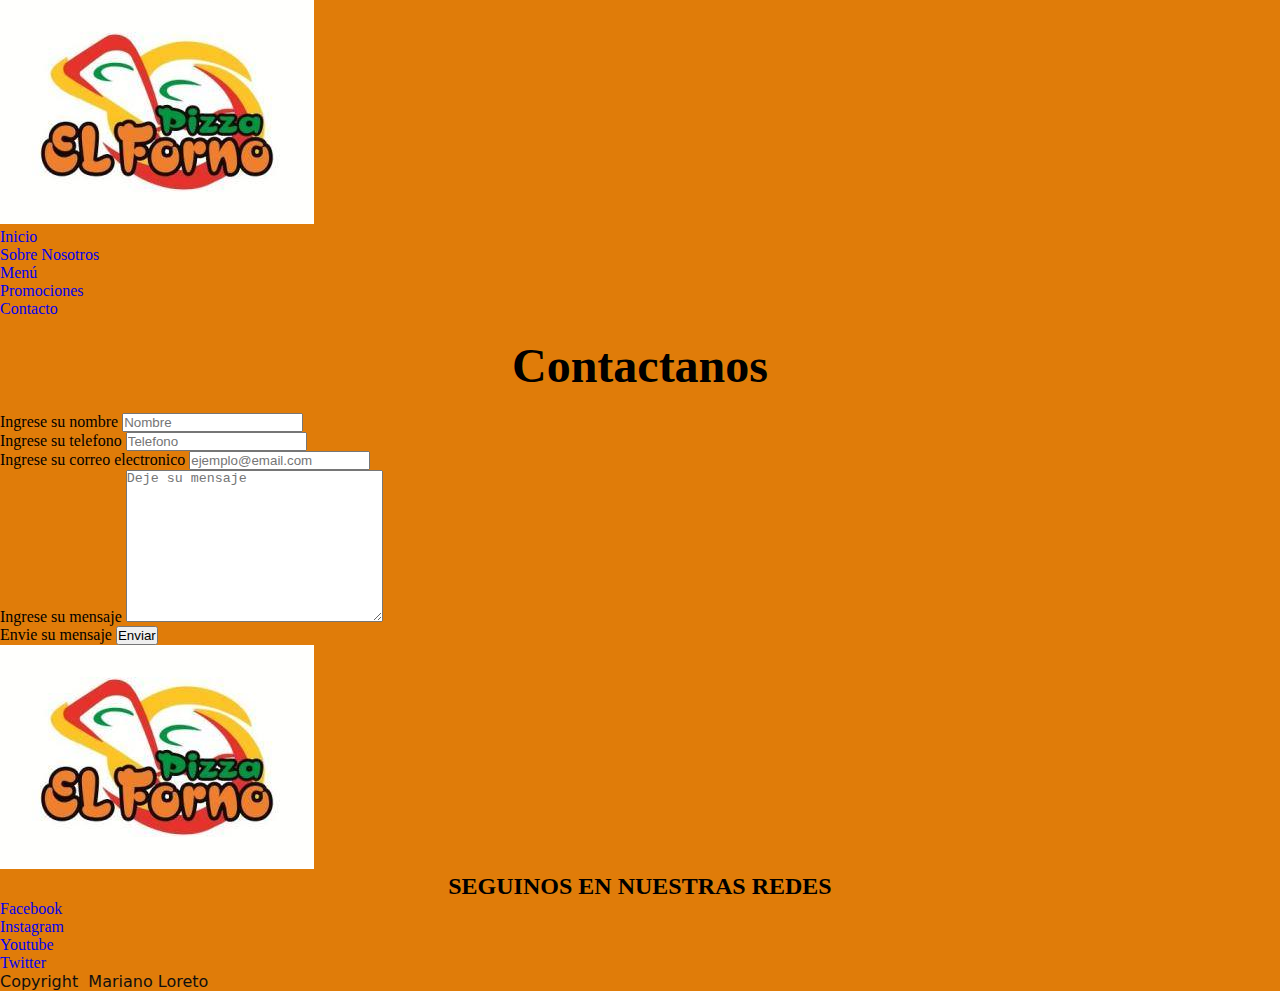
==== pages/contacto.html @ 1bb4990b "Se agrega diseño a index y a seccion sobre nosotros" ====
<!DOCTYPE html>
<html lang="en">

<head>
    <meta charset="UTF-8">
    <meta http-equiv="X-UA-Compatible" content="IE=edge">
    <meta name="viewport" content="width=device-width, initial-scale=1.0">
    <title>Contacto | El Forno Pizza</title>
    <link rel="stylesheet" href="../css/styles.css">
</head>

<body>

    <header>

        <div>
            <img src="../img/forno.jpg" alt="Logo">
        </div>

        <nav>
            <ul>
                <li><a href="../index.html">Inicio</a></li>
                <li><a href="./nosotros.html">Sobre Nosotros</a></li>
                <li><a href="./menu.html">Menú</a></li>
                <li><a href="./promociones.html">Promociones</a></li>
                <li><a href="./contacto.html">Contacto</a></li>
            </ul>
        </nav>

    </header>

    <main>

        <section>

            <h2>Contactanos</h2>
            <form action="">
                <div>
                    <label for="nombre">Ingrese su nombre</label>
                    <input id="nombre" type="text" placeholder="Nombre">
                </div>

                <div>
                    <label for="telefono">Ingrese su telefono</label>
                    <input id="telefono" type="text" placeholder="Telefono">
                </div>

                <div>
                    <label for="email">Ingrese su correo electronico</label>
                    <input id="email" type="email" placeholder="ejemplo@email.com">
                </div>

                <div>
                    <label for="mensaje">Ingrese su mensaje</label>
                    <textarea name="" id="mensaje" cols="30" rows="10" placeholder="Deje su mensaje"></textarea>
                </div>

                <div>
                    <label for="enviar">Envie su mensaje</label>
                    <input id="enviar" type="submit" value="Enviar">
                </div>

            </form>

        </section>

    </main>

    <footer>
        <div>
            <img src="../img/forno.jpg" alt="Logo">
        </div>
        <div>
            <h2>SEGUINOS EN NUESTRAS REDES</h2>
            <ul>
                <li> <a href="https://www.facebook.com" target="_blank">Facebook</a> <img src="" alt=""></li>
                <li> <a href="https://www.instagram.com" target="_blank">Instagram</a> <img src="" alt=""></li>
                <li> <a href="https://www.youtube.com" target="_blank">Youtube</a> <img src="" alt=""></li>
                <li> <a href="https://www.twitter.com" target="_blank">Twitter</a> <img src="" alt=""></li>
            </ul>
        </div>

        <p>Copyright <img src="" alt=""> Mariano Loreto</p>

    </footer>
</body>

</html>
---- css/styles.css ----
* {
    padding: 0;
    margin: 0;
    box-sizing: border-box;
    }

 

.mapa {
    display: flex;
    flex-direction: column;
    align-items: center;
}

.patio {
    width: 40%;
    padding: 10px ;
    
}

.salon {
    width: 55%;
    
}



a {
    text-decoration: none;
}

img {
    max-width: 100%;
}


h1 {
    font-size: 3rem;
    font-family: 'Franklin Gothic Medium';
    padding: 10px;
    margin: 20px;
    text-align: center;
    }


body {
    background-color: rgb(224, 124, 9);
}


p {
    font-size: 1rem;
    font-family: system-ui;
    color: rgb(15, 15, 15);
}


section h2 {
    font-family:'Franklin Gothic Medium';
    font-size: 3rem;
    padding: 20px;
    text-align: center;
}


h3 {
    font-family: 'Oooh Baby', cursive;
    font-size: 2rem;
    margin: 20px;
    text-align: center;
}



article h3 {
    padding: 10px;
}


article p {
    padding: 10px;
}


div p {
    padding: 10px;
}


article address ul {
    padding: 10px;
    font-family: cursive;
    font-size: 1rem;
    }


iframe {
    padding: 30px;
}




div h2 {
    display: flex;
    flex-direction: row;
    justify-content: center;
    gap: 4rem;

}
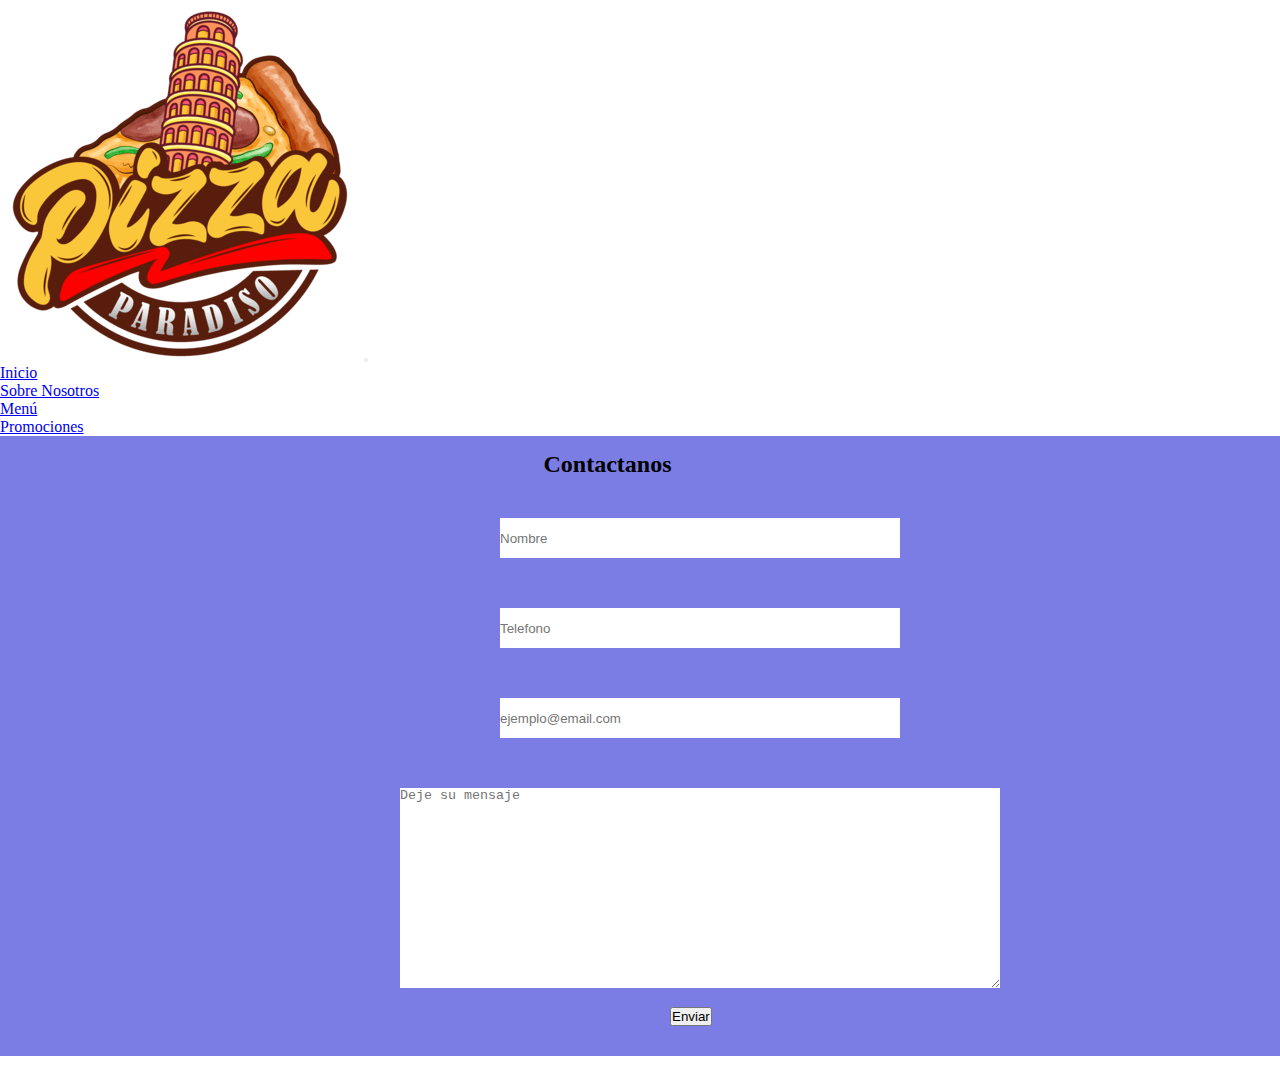
==== commit bb016f84: "Segundo commit" ====
--- a/pages/contacto.html
+++ b/pages/contacto.html
@@ -6,83 +6,104 @@
     <meta http-equiv="X-UA-Compatible" content="IE=edge">
     <meta name="viewport" content="width=device-width, initial-scale=1.0">
     <title>Contacto | El Forno Pizza</title>
-    <link rel="stylesheet" href="../css/styles.css">
+    <link href="https://cdn.jsdelivr.net/npm/bootstrap@5.3.0/dist/css/bootstrap.min.css" rel="stylesheet"
+        integrity="sha384-9ndCyUaIbzAi2FUVXJi0CjmCapSmO7SnpJef0486qhLnuZ2cdeRhO02iuK6FUUVM" crossorigin="anonymous">
+    <link rel="stylesheet" href="../css/contacto.css">
 </head>
 
 <body>
 
     <header>
 
-        <div>
-            <img src="../img/forno.jpg" alt="Logo">
-        </div>
+        <header class="navbar navbar-expand-lg bg-warning">
+            <div class="container">
+                <a class="navbar-brand" href="#"><img src="/img/paradiso.png" class="w-25" alt=""></a>
+                <button class="navbar-toggler" type="button" data-bs-toggle="collapse" data-bs-target="#navbarNav"
+                    aria-controls="navbarNav" aria-expanded="false" aria-label="Toggle navigation">
+                    <span class="navbar-toggler-icon"></span>
+                </button>
+                <nav class="collapse navbar-collapse justify-content-end" id="navbarNav">
+                    <ul class="navbar-nav">
+                        <li class="nav-item">
+                            <a class="nav-link active" aria-current="page" href="/index.html">Inicio
+                                </a>
+                        </li>
+                        <li class="nav-item">
+                            <a class="nav-link active" aria-current="page" href="/pages/nosotros.html">Sobre
+                                Nosotros</a>
+                        </li>
+                        <li class="nav-item">
+                            <a class="nav-link" href="/pages/menu.html">Menú</a>
+                        </li>
+                        <li class="nav-item">
+                            <a class="nav-link" href="/pages/promociones.html">Promociones</a>
+                        </li>
+                    </ul>
+                </nav>
+            </div>
+        </header>
+        <main>
 
-        <nav>
-            <ul>
-                <li><a href="../index.html">Inicio</a></li>
-                <li><a href="./nosotros.html">Sobre Nosotros</a></li>
-                <li><a href="./menu.html">Menú</a></li>
-                <li><a href="./promociones.html">Promociones</a></li>
-                <li><a href="./contacto.html">Contacto</a></li>
-            </ul>
-        </nav>
+            <section class="form-contenedor">
 
-    </header>
+                <h2 class="form__titulo">Contactanos</h2>
 
-    <main>
+               
 
-        <section>
+                <form class="form__body">
+                    
+                    <div>
+                        <label for="nombre">Ingrese su nombre</label>
+                        <input class="form__datos" id="nombre" type="text" placeholder="Nombre">
+                    </div>
 
-            <h2>Contactanos</h2>
-            <form action="">
-                <div>
-                    <label for="nombre">Ingrese su nombre</label>
-                    <input id="nombre" type="text" placeholder="Nombre">
-                </div>
+                    <div>
+                        <label for="telefono">Ingrese su telefono</label>
+                        <input class="form__datos" id="telefono" type="text" placeholder="Telefono">
+                    </div>
 
-                <div>
-                    <label for="telefono">Ingrese su telefono</label>
-                    <input id="telefono" type="text" placeholder="Telefono">
-                </div>
+                    <div>
+                        <label for="email">Ingrese su correo electronico</label>
+                        <input class="form__datos" id="email" type="email" placeholder="ejemplo@email.com">
+                    </div>
 
-                <div>
-                    <label for="email">Ingrese su correo electronico</label>
-                    <input id="email" type="email" placeholder="ejemplo@email.com">
-                </div>
+                    <div>
+                        <label for="mensaje">Ingrese su mensaje</label>
+                        <textarea class="form__area-texto" name="" id="mensaje" cols="30" rows="10" placeholder="Deje su mensaje"></textarea>
+                    </div>
 
-                <div>
-                    <label for="mensaje">Ingrese su mensaje</label>
-                    <textarea name="" id="mensaje" cols="30" rows="10" placeholder="Deje su mensaje"></textarea>
-                </div>
+                    <div>
+                        <label for="enviar">Envie su mensaje</label>
+                        <input class="form__boton-enviar" id="enviar" type="submit" value="Enviar">
+                    </div>
+                
+                </form>
 
-                <div>
-                    <label for="enviar">Envie su mensaje</label>
-                    <input id="enviar" type="submit" value="Enviar">
-                </div>
+            
 
-            </form>
+            </section>
 
-        </section>
+        </main>
 
-    </main>
+        <footer class="pie bg-warning">
 
-    <footer>
-        <div>
-            <img src="../img/forno.jpg" alt="Logo">
-        </div>
-        <div>
-            <h2>SEGUINOS EN NUESTRAS REDES</h2>
-            <ul>
-                <li> <a href="https://www.facebook.com" target="_blank">Facebook</a> <img src="" alt=""></li>
-                <li> <a href="https://www.instagram.com" target="_blank">Instagram</a> <img src="" alt=""></li>
-                <li> <a href="https://www.youtube.com" target="_blank">Youtube</a> <img src="" alt=""></li>
-                <li> <a href="https://www.twitter.com" target="_blank">Twitter</a> <img src="" alt=""></li>
-            </ul>
-        </div>
+            <div class="pie__logo">
+                <img src="./img/paradiso.png" alt="">
+            </div>
+    
+            <div class="pie__redes">
+                <a class="pie__logos" href="https://www.facebook.com" target="_blank"><i class="fa-brands fa-facebook"></i></a>
+                <a class="pie__logos" href="https://www.instagram.com" target="_blank"><i class="fa-brands fa-instagram"></i></a>
+                <a class="pie__logos" href="https://www.youtube.com" target="_blank"><i class="fa-brands fa-youtube"></i></a>
+                <a class="pie__logos" href="https://www.twitter.com" target="_blank"><i class="fa-brands fa-twitter"></i></a>
+            </div>
+    
+        </footer>
 
-        <p>Copyright <img src="" alt=""> Mariano Loreto</p>
+        <script src="https://cdn.jsdelivr.net/npm/bootstrap@5.3.0/dist/js/bootstrap.bundle.min.js"
+            integrity="sha384-geWF76RCwLtnZ8qwWowPQNguL3RmwHVBC9FhGdlKrxdiJJigb/j/68SIy3Te4Bkz"
+            crossorigin="anonymous"></script>
 
-    </footer>
 </body>
 
 </html>--- a/css/contacto.css
+++ b/css/contacto.css
@@ -0,0 +1,108 @@
+* {
+    padding: 0;
+    margin: 0;
+    box-sizing: border-box;
+    }
+
+main {
+    background-color: rgb(123, 125, 228);
+}
+
+img {
+    max-width: 100%;
+}
+
+.form__titulo {
+    text-align: center;
+    padding-top: 15px;
+    padding-right: 65px;
+    padding-bottom: 15px;
+    
+}
+
+label {
+    display: none;
+}
+
+
+.form__contenedor {
+display: flex;
+flex-direction: column;
+align-items: center;
+
+
+}
+
+.form__body {
+    display: flex;
+    flex-direction: column;
+    justify-content: space-around;
+}
+
+
+.form__datos {
+    margin-top: 25px;
+    margin-bottom: 25px;
+    margin-left: 60px;
+    border: none;
+    width: 400px;
+    height: 40px;
+    
+    
+}
+
+
+.form__area-texto {
+    height: 100px;
+    width: 400px;
+    border: none;
+    margin-top: 25px;
+    margin-left: 60px;
+    
+}
+
+.form__boton-enviar {
+    margin-top: 15px;
+    margin-left: 250px;
+    margin-bottom: 30px;
+   
+}
+
+
+@media (min-width:1024px) {
+
+    .form__area-texto {
+        width: 600px;
+        height: 200px;
+        margin-left: 400px;
+    }
+
+    .form__datos {
+        margin-left: 500px;
+    }
+
+    .form__boton-enviar {
+        margin-left: 670px;
+    }
+
+    .pie {
+        display: flex;
+        flex-direction: row;
+    
+    }
+    
+    .pie__redes {
+        display: flex;
+        flex-direction: row;
+        justify-content: center;
+        margin-left: 900px;
+        
+    }
+    
+    .pie__logos {
+        font-size: 25px;
+        margin-left: 50px;
+        
+    }
+
+}